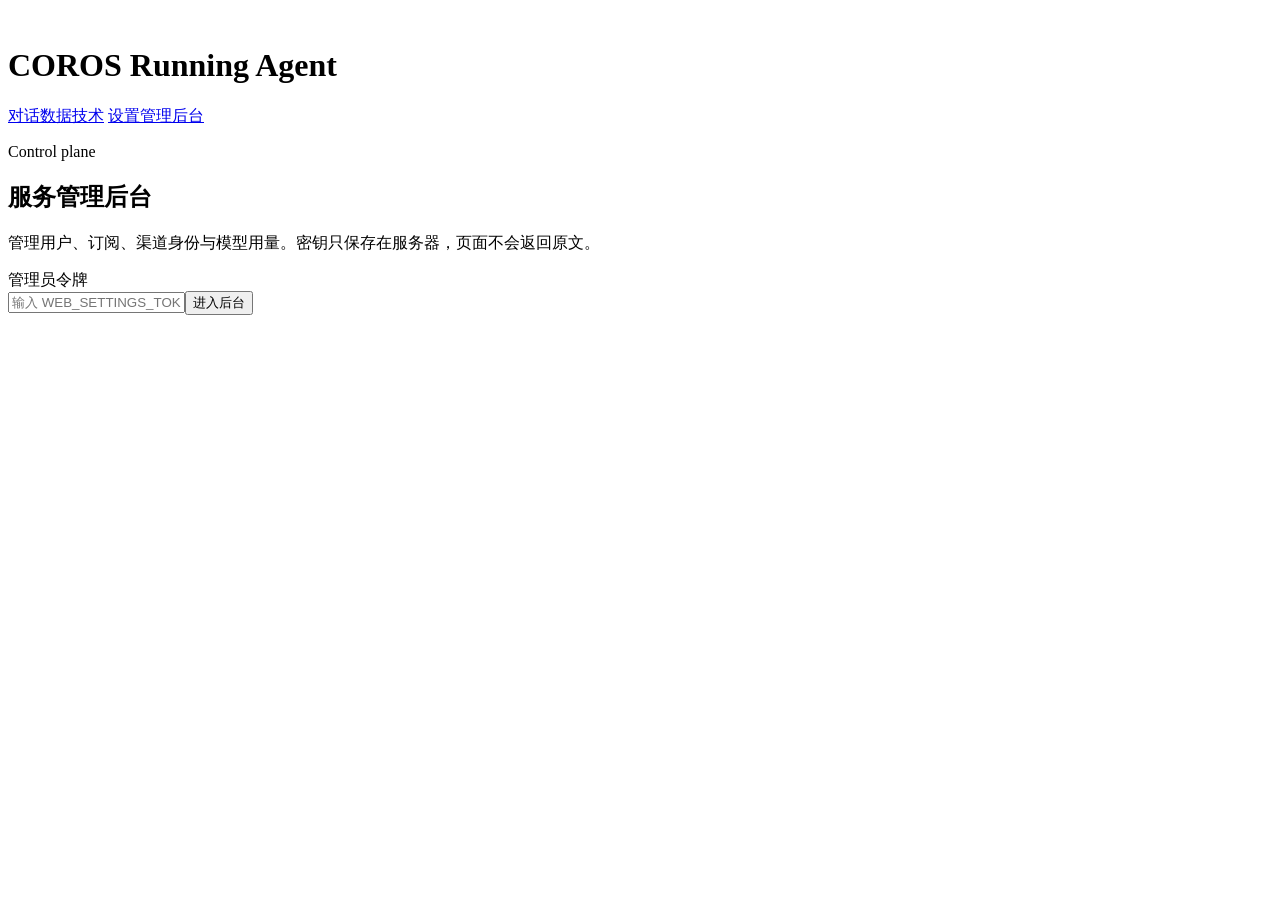
==== web/admin.html @ 8697ece5 "feat: 多租户控制平面与 /admin 管理后台 Codex 在独立 worktree 里实现，这里做的是逐文件核对后落进开源版。  为什么落在开源版而不是 myMinions：admin.py " ====
<!doctype html>
<html lang="zh-CN">
  <head>
    <meta charset="utf-8">
    <meta name="viewport" content="width=device-width, initial-scale=1">
    <title>COROS Running Agent · 管理后台</title>
    <link rel="icon" type="image/png" href="/assets/coros-running-agent-avatar.png">
    <link rel="stylesheet" href="/styles.css">
  </head>
  <body class="admin-page">
    <header class="topbar">
      <div class="brand"><span class="mark"><img src="/assets/coros-running-agent-avatar.png" alt=""></span><h1>COROS Running Agent</h1></div>
      <nav class="topnav" aria-label="主导航">
        <a href="/">对话</a><a href="/data?lang=zh">数据</a><a href="/tech?lang=zh">技术</a>
        <a href="/settings">设置</a><a href="/admin" class="active">管理后台</a>
      </nav>
    </header>

    <main class="admin-shell">
      <header class="admin-head">
        <div>
          <p class="eyebrow">Control plane</p>
          <h2>服务管理后台</h2>
          <p>管理用户、订阅、渠道身份与模型用量。密钥只保存在服务器，页面不会返回原文。</p>
        </div>
        <div class="admin-head-actions" id="adminActions" hidden>
          <button type="button" id="refreshButton" class="secondary-button">刷新</button>
          <button type="button" id="createTenantButton" class="primary-button">新增用户</button>
        </div>
      </header>

      <form class="settings-auth admin-auth" id="authPanel">
        <label for="adminToken">管理员令牌</label>
        <div><input id="adminToken" type="password" autocomplete="current-password" placeholder="输入 WEB_SETTINGS_TOKEN"><button id="unlockButton" type="submit">进入后台</button></div>
        <p id="statusText" role="status"></p>
      </form>

      <div id="adminContent" hidden>
        <section class="admin-mode-band" aria-live="polite">
          <div><span class="status-dot" id="modeDot"></span><strong id="modeTitle"></strong></div>
          <p id="modeDescription"></p>
        </section>

        <section class="admin-overview" aria-label="服务概览">
          <div><small>用户总数</small><strong id="tenantCount">0</strong><span id="activeTenantCount">0 个可用</span></div>
          <div><small>有效订阅</small><strong id="subscriptionCount">0</strong><span id="trialCount">0 个试用</span></div>
          <div><small>近 30 天调用</small><strong id="callCount">0</strong><span id="tokenCount">0 tokens</span></div>
          <div><small>近 30 天估算成本</small><strong id="estimatedCost">-</strong><span id="costNote">按已配置单价</span></div>
        </section>

        <section class="admin-section">
          <div class="admin-section-head">
            <div><p class="eyebrow">Tenants</p><h3>用户与订阅</h3></div>
            <p>每位用户拥有独立的 COROS 授权、记忆、会话与用量账本。</p>
          </div>
          <div class="admin-table-wrap">
            <table class="admin-table tenant-table">
              <thead><tr><th>用户</th><th>渠道身份</th><th>COROS</th><th>套餐 / 订阅</th><th>账号状态</th><th>30 天用量</th><th><span class="sr-only">操作</span></th></tr></thead>
              <tbody id="tenantRows"></tbody>
            </table>
          </div>
        </section>

        <section class="admin-section admin-two-column">
          <div>
            <div class="admin-section-head compact"><div><p class="eyebrow">Integrations</p><h3>服务连接</h3></div></div>
            <div class="admin-table-wrap">
              <table class="admin-table"><thead><tr><th>服务</th><th>状态</th><th>配置</th></tr></thead><tbody id="integrationRows"></tbody></table>
            </div>
          </div>
          <div>
            <div class="admin-section-head compact"><div><p class="eyebrow">Usage</p><h3>模型用量</h3></div></div>
            <div class="admin-table-wrap">
              <table class="admin-table"><thead><tr><th>模型</th><th>调用</th><th>Tokens</th><th>估算</th></tr></thead><tbody id="usageRows"></tbody></table>
            </div>
          </div>
        </section>

        <section class="admin-section">
          <div class="admin-section-head"><div><p class="eyebrow">Audit log</p><h3>最近操作</h3></div><p>记录用户、订阅和身份绑定的管理动作。</p></div>
          <ol class="audit-list" id="auditList"></ol>
        </section>
      </div>
    </main>

    <dialog id="createTenantDialog" class="admin-dialog">
      <form method="dialog" id="createTenantForm">
        <header><div><p class="eyebrow">New tenant</p><h3>新增用户</h3></div><button type="button" class="dialog-close" data-close="createTenantDialog" aria-label="关闭">×</button></header>
        <label>显示名称<input name="name" required maxlength="120" placeholder="例如：王小明"></label>
        <label>套餐<select name="plan_code"><option value="trial">试用版</option><option value="personal">个人版</option><option value="pro">专业版</option></select></label>
        <footer><button type="button" class="secondary-button" data-close="createTenantDialog">取消</button><button type="submit" class="primary-button">创建用户</button></footer>
      </form>
    </dialog>

    <dialog id="editTenantDialog" class="admin-dialog">
      <form method="dialog" id="editTenantForm">
        <header><div><p class="eyebrow">Subscription</p><h3>编辑用户</h3></div><button type="button" class="dialog-close" data-close="editTenantDialog" aria-label="关闭">×</button></header>
        <input name="tenant_id" type="hidden">
        <label>显示名称<input name="name" required maxlength="120"></label>
        <div class="dialog-fields">
          <label>套餐<input name="plan_code" maxlength="64"></label>
          <label>订阅状态<select name="subscription_status"><option value="trial">试用中</option><option value="active">已订阅</option><option value="past_due">待续费</option><option value="expired">已到期</option><option value="cancelled">已取消</option></select></label>
        </div>
        <div class="dialog-fields">
          <label>账号状态<select name="status"><option value="active">可用</option><option value="paused">暂停</option><option value="disabled">停用</option></select></label>
          <label>到期日期<input name="subscription_expires_at" type="date"></label>
        </div>
        <p class="dialog-note" id="ownerEditNote" hidden>主账号只允许修改显示名称，避免误停服务。</p>
        <footer><button type="button" class="secondary-button" data-close="editTenantDialog">取消</button><button type="submit" class="primary-button">保存修改</button></footer>
      </form>
    </dialog>

    <dialog id="bindIdentityDialog" class="admin-dialog">
      <form method="dialog" id="bindIdentityForm">
        <header><div><p class="eyebrow">Channel identity</p><h3>绑定平台账号</h3></div><button type="button" class="dialog-close" data-close="bindIdentityDialog" aria-label="关闭">×</button></header>
        <input name="tenant_id" type="hidden">
        <label>平台<select name="provider"><option value="discord">Discord</option><option value="feishu">飞书</option></select></label>
        <label>用户 ID<input name="external_user_id" required maxlength="200" placeholder="Discord User ID 或飞书 open_id"></label>
        <label>服务器 / 企业 ID（可选）<input name="workspace_id" maxlength="200" placeholder="Discord Guild ID 或飞书 tenant_key"></label>
        <label>备注（可选）<input name="label" maxlength="120" placeholder="例如：个人 Discord"></label>
        <footer><button type="button" class="secondary-button" data-close="bindIdentityDialog">取消</button><button type="submit" class="primary-button">完成绑定</button></footer>
      </form>
    </dialog>

    <script src="/admin.js" type="module"></script>
  </body>
</html>
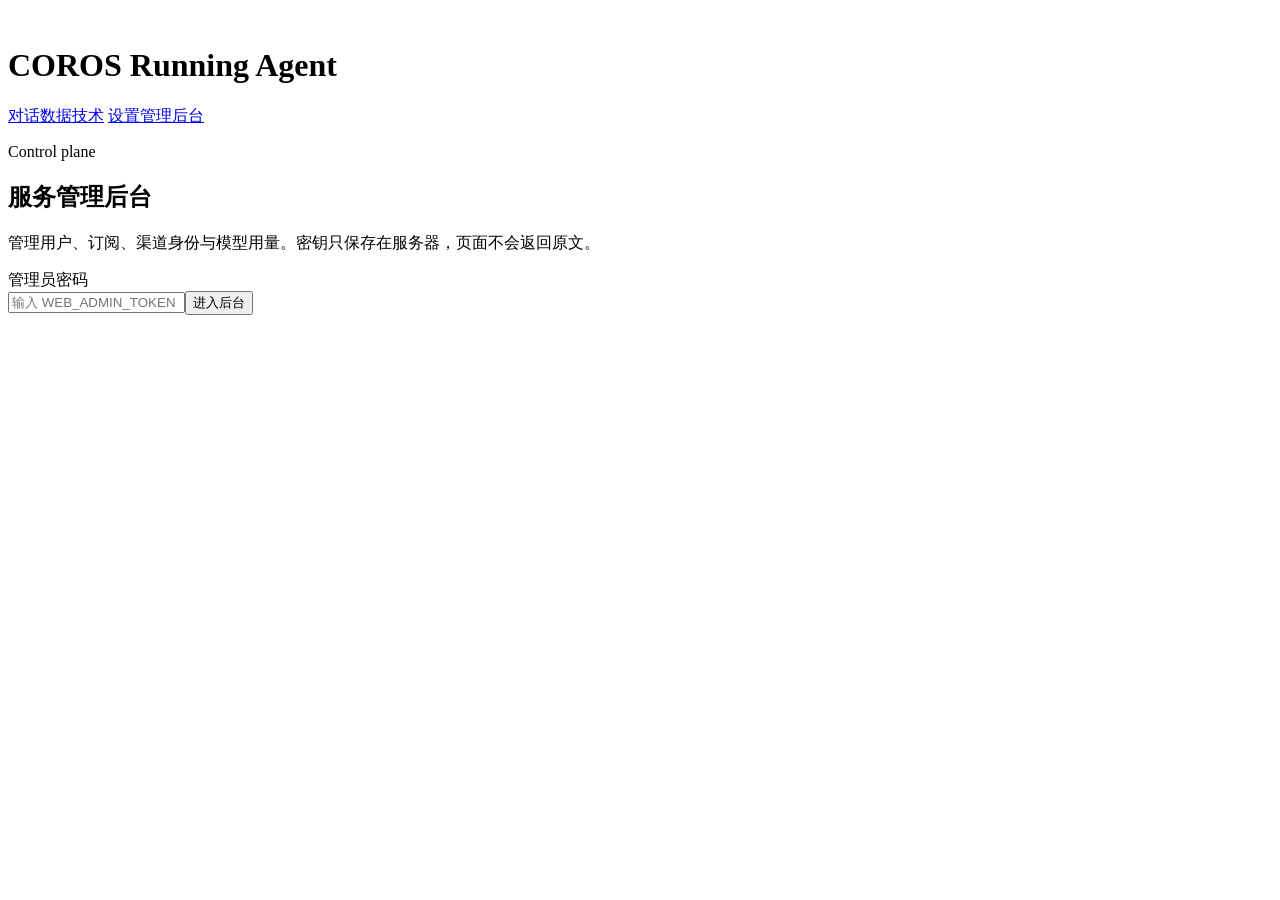
==== commit 8326ec79: "feat: 管理后台独立密码 + 鉴权端点防爆破 两个问题，都不会自己暴露。  一、管理后台原来和设置页共用 WEB_SETTINGS_TOKEN。两者权限不是一个量级： 设置页只是开关自动化，管理后" ====
--- a/web/admin.html
+++ b/web/admin.html
@@ -30,8 +30,8 @@
       </header>
 
       <form class="settings-auth admin-auth" id="authPanel">
-        <label for="adminToken">管理员令牌</label>
-        <div><input id="adminToken" type="password" autocomplete="current-password" placeholder="输入 WEB_SETTINGS_TOKEN"><button id="unlockButton" type="submit">进入后台</button></div>
+        <label for="adminToken">管理员密码</label>
+        <div><input id="adminToken" type="password" autocomplete="current-password" placeholder="输入 WEB_ADMIN_TOKEN"><button id="unlockButton" type="submit">进入后台</button></div>
         <p id="statusText" role="status"></p>
       </form>
 
